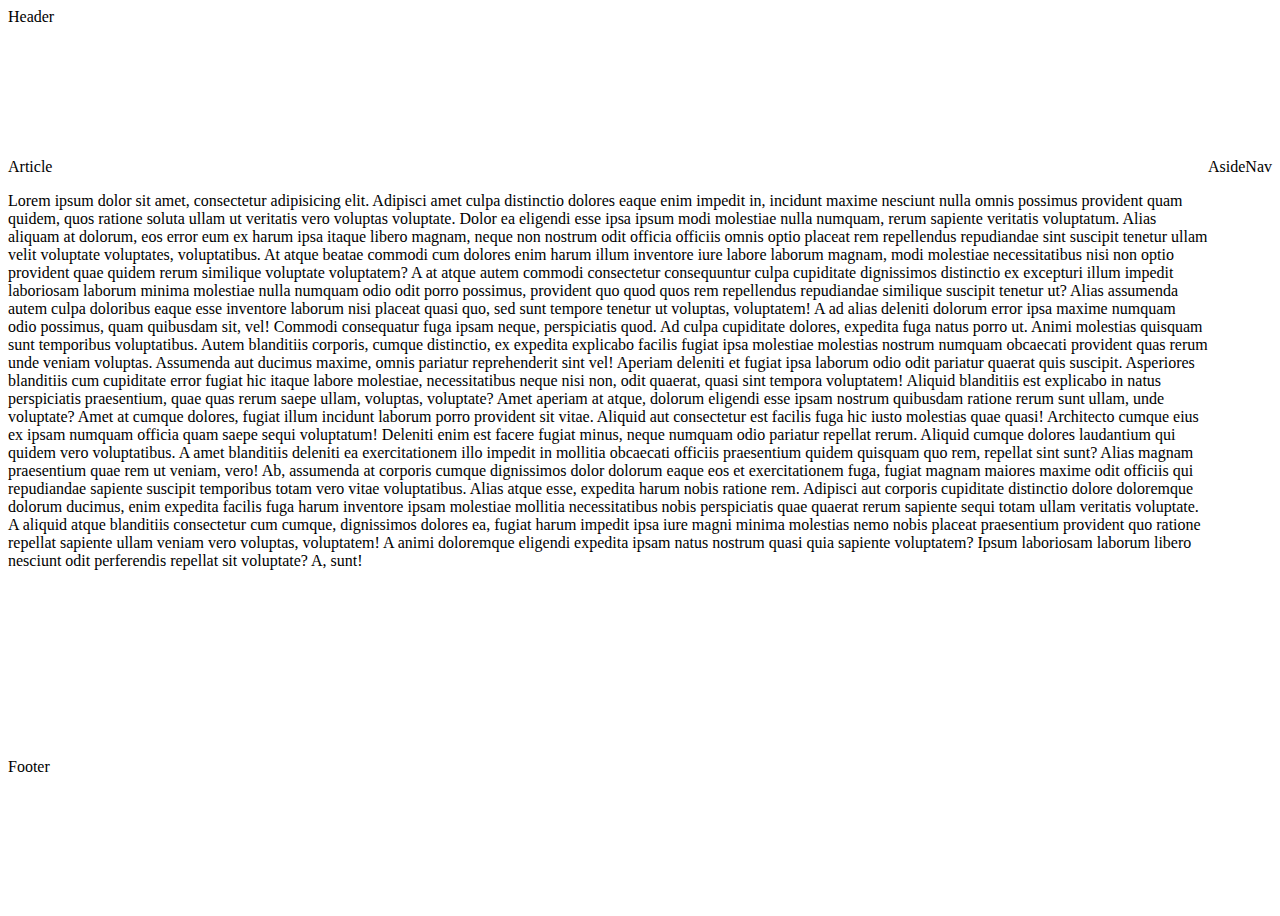
==== deel-2-flexbox-layout/opdracht-1/index.html @ 99dff8c2 "deel 2 opdracht 1 klaar" ====
<!DOCTYPE html>
<html lang="en">
<head>
    <meta charset="UTF-8">
    <link rel="stylesheet" href="../styles/global-styles.css">
    <link rel="stylesheet" href="styles/styles.css">
    <title>Flexbox-opdracht: layouts maken (1)</title>
</head>
<body>
<header>Header</header>
<main>
    <article>
        Article
        <p>Lorem ipsum dolor sit amet, consectetur adipisicing elit. Adipisci amet culpa distinctio dolores eaque enim impedit in, incidunt maxime nesciunt nulla omnis possimus provident quam quidem, quos ratione soluta ullam ut veritatis vero voluptas voluptate. Dolor ea eligendi esse ipsa ipsum modi molestiae nulla numquam, rerum sapiente veritatis voluptatum. Alias aliquam at dolorum, eos error eum ex harum ipsa itaque libero magnam, neque non nostrum odit officia officiis omnis optio placeat rem repellendus repudiandae sint suscipit tenetur ullam velit voluptate voluptates, voluptatibus. At atque beatae commodi cum dolores enim harum illum inventore iure labore laborum magnam, modi molestiae necessitatibus nisi non optio provident quae quidem rerum similique voluptate voluptatem? A at atque autem commodi consectetur consequuntur culpa cupiditate dignissimos distinctio ex excepturi illum impedit laboriosam laborum minima molestiae nulla numquam odio odit porro possimus, provident quo quod quos rem repellendus repudiandae similique suscipit tenetur ut? Alias assumenda autem culpa doloribus eaque esse inventore laborum nisi placeat quasi quo, sed sunt tempore tenetur ut voluptas, voluptatem! A ad alias deleniti dolorum error ipsa maxime numquam odio possimus, quam quibusdam sit, vel! Commodi consequatur fuga ipsam neque, perspiciatis quod. Ad culpa cupiditate dolores, expedita fuga natus porro ut. Animi molestias quisquam sunt temporibus voluptatibus. Autem blanditiis corporis, cumque distinctio, ex expedita explicabo facilis fugiat ipsa molestiae molestias nostrum numquam obcaecati provident quas rerum unde veniam voluptas. Assumenda aut ducimus maxime, omnis pariatur reprehenderit sint vel! Aperiam deleniti et fugiat ipsa laborum odio odit pariatur quaerat quis suscipit. Asperiores blanditiis cum cupiditate error fugiat hic itaque labore molestiae, necessitatibus neque nisi non, odit quaerat, quasi sint tempora voluptatem! Aliquid blanditiis est explicabo in natus perspiciatis praesentium, quae quas rerum saepe ullam, voluptas, voluptate? Amet aperiam at atque, dolorum eligendi esse ipsam nostrum quibusdam ratione rerum sunt ullam, unde voluptate? Amet at cumque dolores, fugiat illum incidunt laborum porro provident sit vitae. Aliquid aut consectetur est facilis fuga hic iusto molestias quae quasi! Architecto cumque eius ex ipsam numquam officia quam saepe sequi voluptatum! Deleniti enim est facere fugiat minus, neque numquam odio pariatur repellat rerum. Aliquid cumque dolores laudantium qui quidem vero voluptatibus. A amet blanditiis deleniti ea exercitationem illo impedit in mollitia obcaecati officiis praesentium quidem quisquam quo rem, repellat sint sunt? Alias magnam praesentium quae rem ut veniam, vero! Ab, assumenda at corporis cumque dignissimos dolor dolorum eaque eos et exercitationem fuga, fugiat magnam maiores maxime odit officiis qui repudiandae sapiente suscipit temporibus totam vero vitae voluptatibus. Alias atque esse, expedita harum nobis ratione rem. Adipisci aut corporis cupiditate distinctio dolore doloremque dolorum ducimus, enim expedita facilis fuga harum inventore ipsam molestiae mollitia necessitatibus nobis perspiciatis quae quaerat rerum sapiente sequi totam ullam veritatis voluptate. A aliquid atque blanditiis consectetur cum cumque, dignissimos dolores ea, fugiat harum impedit ipsa iure magni minima molestias nemo nobis placeat praesentium provident quo ratione repellat sapiente ullam veniam vero voluptas, voluptatem! A animi doloremque eligendi expedita ipsam natus nostrum quasi quia sapiente voluptatem? Ipsum laboriosam laborum libero nesciunt odit perferendis repellat sit voluptate? A, sunt!</p>
        <!--<p>ZET DEZE TEKST AAN EN UIT! consectetur adipisicing elit. Ab accusamus aliquid at blanditiis culpa dolor ea
            earum esse et excepturi ipsa nam qui, rem repellendus totam. A, aspernatur atque consequuntur cumque dolor
            expedita fugiat minima, necessitatibus nemo quaerat quas quia quis repellat sapiente sequi vel veritatis
            vitae! Hic illo ipsum iure repellendus sed voluptate?</p>
        <p>Lorem ipsum dolor sit amet, consectetur adipisicing elit. Ab accusamus aliquid at blanditiis culpa dolor ea
            earum esse et excepturi ipsa nam qui, rem repellendus totam. A, aspernatur atque consequuntur cumque dolor
            expedita fugiat minima, necessitatibus nemo quaerat quas quia quis repellat sapiente sequi vel veritatis
            vitae! Hic illo ipsum iure repellendus sed voluptate?</p>
        <p>Lorem ipsum dolor sit amet, consectetur adipisicing elit. Ab accusamus aliquid at blanditiis culpa dolor ea
            earum esse et excepturi ipsa nam qui, rem repellendus totam. A, aspernatur atque consequuntur cumque dolor
            expedita fugiat minima, necessitatibus nemo quaerat quas quia quis repellat sapiente sequi vel veritatis
            vitae! Hic illo ipsum iure repellendus sed voluptate?</p>
        <p>Lorem ipsum dolor sit amet, consectetur adipisicing elit. Ab accusamus aliquid at blanditiis culpa dolor ea
            earum esse et excepturi ipsa nam qui, rem repellendus totam. A, aspernatur atque consequuntur cumque dolor
            expedita fugiat minima, necessitatibus nemo quaerat quas quia quis repellat sapiente sequi vel veritatis
            vitae! Hic illo ipsum iure repellendus sed voluptate?</p>
        <p>Lorem ipsum dolor sit amet, consectetur adipisicing elit. Ab accusamus aliquid at blanditiis culpa dolor ea
            earum esse et excepturi ipsa nam qui, rem repellendus totam. A, aspernatur atque consequuntur cumque dolor
            expedita fugiat minima, necessitatibus nemo quaerat quas quia quis repellat sapiente sequi vel veritatis
            vitae! Hic illo ipsum iure repellendus sed voluptate?</p>
        <p>Lorem ipsum dolor sit amet, consectetur adipisicing elit. Ab accusamus aliquid at blanditiis culpa dolor ea
            earum esse et excepturi ipsa nam qui, rem repellendus totam. A, aspernatur atque consequuntur cumque dolor
            expedita fugiat minima, necessitatibus nemo quaerat quas quia quis repellat sapiente sequi vel veritatis
            vitae! Hic illo ipsum iure repellendus sed voluptate?</p>
        <p>Lorem ipsum dolor sit amet, consectetur adipisicing elit. Ab accusamus aliquid at blanditiis culpa dolor ea
            earum esse et excepturi ipsa nam qui, rem repellendus totam. A, aspernatur atque consequuntur cumque dolor
            expedita fugiat minima, necessitatibus nemo quaerat quas quia quis repellat sapiente sequi vel veritatis
            vitae! Hic illo ipsum iure repellendus sed voluptate?</p>
        <p>Lorem ipsum dolor sit amet, consectetur adipisicing elit. Ab accusamus aliquid at blanditiis culpa dolor ea
            earum esse et excepturi ipsa nam qui, rem repellendus totam. A, aspernatur atque consequuntur cumque dolor
            expedita fugiat minima, necessitatibus nemo quaerat quas quia quis repellat sapiente sequi vel veritatis
            vitae! Hic illo ipsum iure repellendus sed voluptate?</p>-->
    </article>
    <nav>Nav</nav>
    <aside>Aside</aside>
</main>
<footer>Footer</footer>
</body>
</html>
---- deel-2-flexbox-layout/opdracht-1/styles/styles.css ----
/*Schrijf hier jouw CSS*/

body {
    display: flex;
    flex-direction: column;
    min-height: 100vh;
}

main {
    display: flex;
    flex-direction: row;
}

header , footer {
    flex-basis: 150px;
    flex-grow: 0;
    flex-shrink: 0;
}

article , nav , aside {
    flex-basis: 100vw;
}

article {
    flex-basis: auto;
    flex-grow: 3;
    flex-shrink: 1;
}

main , nav , aside {
    flex-basis: auto;
    flex-grow: 1;
    flex-shrink: 0;
}

nav {
    order: 1;
}
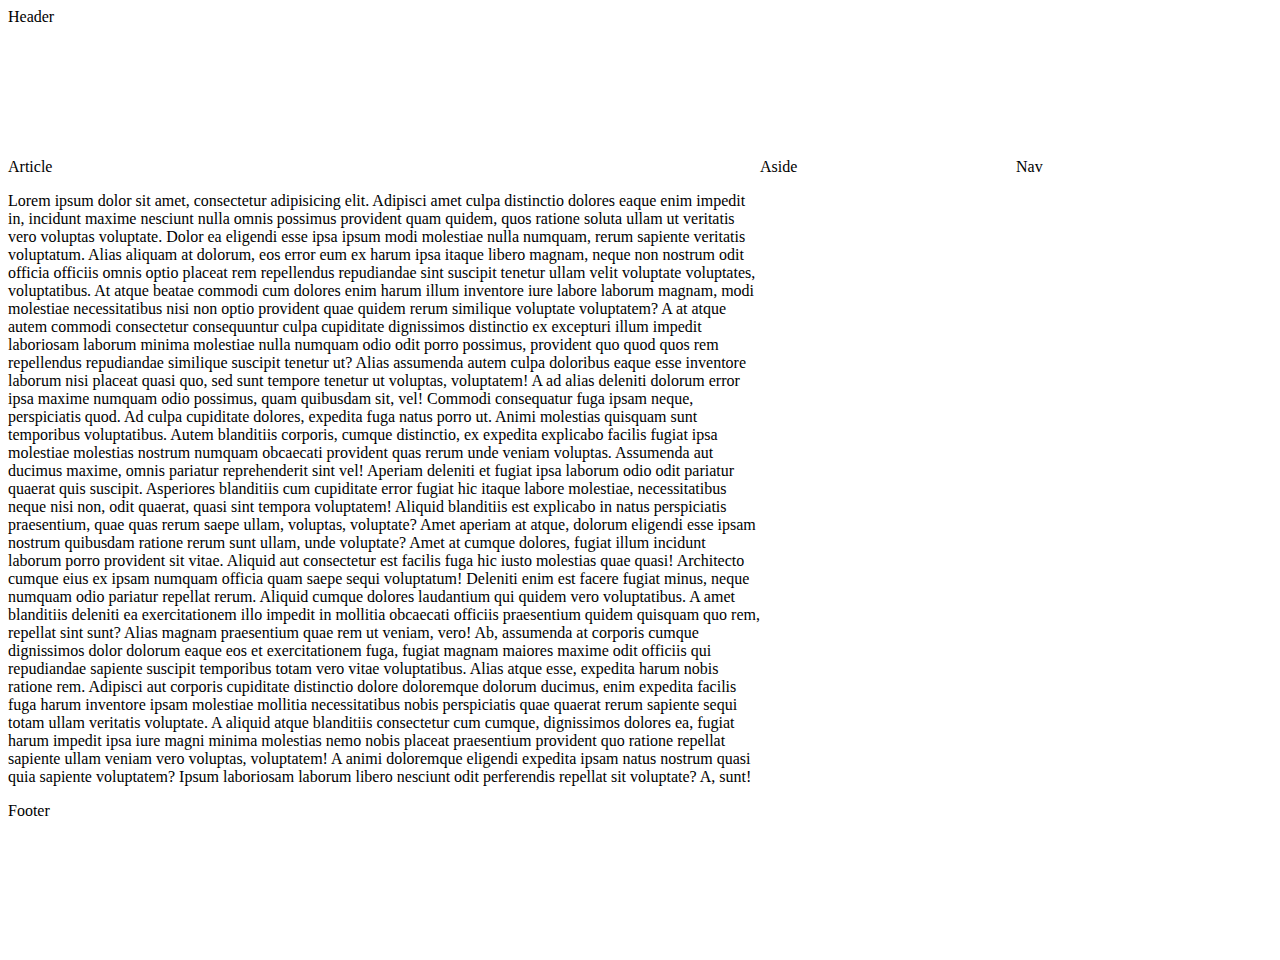
==== commit 51cd2407: "deel 2 opdracht 1 nu echt af" ====
--- a/deel-2-flexbox-layout/opdracht-1/index.html
+++ b/deel-2-flexbox-layout/opdracht-1/index.html
@@ -11,7 +11,42 @@
 <main>
     <article>
         Article
-        <p>Lorem ipsum dolor sit amet, consectetur adipisicing elit. Adipisci amet culpa distinctio dolores eaque enim impedit in, incidunt maxime nesciunt nulla omnis possimus provident quam quidem, quos ratione soluta ullam ut veritatis vero voluptas voluptate. Dolor ea eligendi esse ipsa ipsum modi molestiae nulla numquam, rerum sapiente veritatis voluptatum. Alias aliquam at dolorum, eos error eum ex harum ipsa itaque libero magnam, neque non nostrum odit officia officiis omnis optio placeat rem repellendus repudiandae sint suscipit tenetur ullam velit voluptate voluptates, voluptatibus. At atque beatae commodi cum dolores enim harum illum inventore iure labore laborum magnam, modi molestiae necessitatibus nisi non optio provident quae quidem rerum similique voluptate voluptatem? A at atque autem commodi consectetur consequuntur culpa cupiditate dignissimos distinctio ex excepturi illum impedit laboriosam laborum minima molestiae nulla numquam odio odit porro possimus, provident quo quod quos rem repellendus repudiandae similique suscipit tenetur ut? Alias assumenda autem culpa doloribus eaque esse inventore laborum nisi placeat quasi quo, sed sunt tempore tenetur ut voluptas, voluptatem! A ad alias deleniti dolorum error ipsa maxime numquam odio possimus, quam quibusdam sit, vel! Commodi consequatur fuga ipsam neque, perspiciatis quod. Ad culpa cupiditate dolores, expedita fuga natus porro ut. Animi molestias quisquam sunt temporibus voluptatibus. Autem blanditiis corporis, cumque distinctio, ex expedita explicabo facilis fugiat ipsa molestiae molestias nostrum numquam obcaecati provident quas rerum unde veniam voluptas. Assumenda aut ducimus maxime, omnis pariatur reprehenderit sint vel! Aperiam deleniti et fugiat ipsa laborum odio odit pariatur quaerat quis suscipit. Asperiores blanditiis cum cupiditate error fugiat hic itaque labore molestiae, necessitatibus neque nisi non, odit quaerat, quasi sint tempora voluptatem! Aliquid blanditiis est explicabo in natus perspiciatis praesentium, quae quas rerum saepe ullam, voluptas, voluptate? Amet aperiam at atque, dolorum eligendi esse ipsam nostrum quibusdam ratione rerum sunt ullam, unde voluptate? Amet at cumque dolores, fugiat illum incidunt laborum porro provident sit vitae. Aliquid aut consectetur est facilis fuga hic iusto molestias quae quasi! Architecto cumque eius ex ipsam numquam officia quam saepe sequi voluptatum! Deleniti enim est facere fugiat minus, neque numquam odio pariatur repellat rerum. Aliquid cumque dolores laudantium qui quidem vero voluptatibus. A amet blanditiis deleniti ea exercitationem illo impedit in mollitia obcaecati officiis praesentium quidem quisquam quo rem, repellat sint sunt? Alias magnam praesentium quae rem ut veniam, vero! Ab, assumenda at corporis cumque dignissimos dolor dolorum eaque eos et exercitationem fuga, fugiat magnam maiores maxime odit officiis qui repudiandae sapiente suscipit temporibus totam vero vitae voluptatibus. Alias atque esse, expedita harum nobis ratione rem. Adipisci aut corporis cupiditate distinctio dolore doloremque dolorum ducimus, enim expedita facilis fuga harum inventore ipsam molestiae mollitia necessitatibus nobis perspiciatis quae quaerat rerum sapiente sequi totam ullam veritatis voluptate. A aliquid atque blanditiis consectetur cum cumque, dignissimos dolores ea, fugiat harum impedit ipsa iure magni minima molestias nemo nobis placeat praesentium provident quo ratione repellat sapiente ullam veniam vero voluptas, voluptatem! A animi doloremque eligendi expedita ipsam natus nostrum quasi quia sapiente voluptatem? Ipsum laboriosam laborum libero nesciunt odit perferendis repellat sit voluptate? A, sunt!</p>
+        <p>Lorem ipsum dolor sit amet, consectetur adipisicing elit. Adipisci amet culpa distinctio dolores eaque enim
+            impedit in, incidunt maxime nesciunt nulla omnis possimus provident quam quidem, quos ratione soluta ullam
+            ut veritatis vero voluptas voluptate. Dolor ea eligendi esse ipsa ipsum modi molestiae nulla numquam, rerum
+            sapiente veritatis voluptatum. Alias aliquam at dolorum, eos error eum ex harum ipsa itaque libero magnam,
+            neque non nostrum odit officia officiis omnis optio placeat rem repellendus repudiandae sint suscipit
+            tenetur ullam velit voluptate voluptates, voluptatibus. At atque beatae commodi cum dolores enim harum illum
+            inventore iure labore laborum magnam, modi molestiae necessitatibus nisi non optio provident quae quidem
+            rerum similique voluptate voluptatem? A at atque autem commodi consectetur consequuntur culpa cupiditate
+            dignissimos distinctio ex excepturi illum impedit laboriosam laborum minima molestiae nulla numquam odio
+            odit porro possimus, provident quo quod quos rem repellendus repudiandae similique suscipit tenetur ut?
+            Alias assumenda autem culpa doloribus eaque esse inventore laborum nisi placeat quasi quo, sed sunt tempore
+            tenetur ut voluptas, voluptatem! A ad alias deleniti dolorum error ipsa maxime numquam odio possimus, quam
+            quibusdam sit, vel! Commodi consequatur fuga ipsam neque, perspiciatis quod. Ad culpa cupiditate dolores,
+            expedita fuga natus porro ut. Animi molestias quisquam sunt temporibus voluptatibus. Autem blanditiis
+            corporis, cumque distinctio, ex expedita explicabo facilis fugiat ipsa molestiae molestias nostrum numquam
+            obcaecati provident quas rerum unde veniam voluptas. Assumenda aut ducimus maxime, omnis pariatur
+            reprehenderit sint vel! Aperiam deleniti et fugiat ipsa laborum odio odit pariatur quaerat quis suscipit.
+            Asperiores blanditiis cum cupiditate error fugiat hic itaque labore molestiae, necessitatibus neque nisi
+            non, odit quaerat, quasi sint tempora voluptatem! Aliquid blanditiis est explicabo in natus perspiciatis
+            praesentium, quae quas rerum saepe ullam, voluptas, voluptate? Amet aperiam at atque, dolorum eligendi esse
+            ipsam nostrum quibusdam ratione rerum sunt ullam, unde voluptate? Amet at cumque dolores, fugiat illum
+            incidunt laborum porro provident sit vitae. Aliquid aut consectetur est facilis fuga hic iusto molestias
+            quae quasi! Architecto cumque eius ex ipsam numquam officia quam saepe sequi voluptatum! Deleniti enim est
+            facere fugiat minus, neque numquam odio pariatur repellat rerum. Aliquid cumque dolores laudantium qui
+            quidem vero voluptatibus. A amet blanditiis deleniti ea exercitationem illo impedit in mollitia obcaecati
+            officiis praesentium quidem quisquam quo rem, repellat sint sunt? Alias magnam praesentium quae rem ut
+            veniam, vero! Ab, assumenda at corporis cumque dignissimos dolor dolorum eaque eos et exercitationem fuga,
+            fugiat magnam maiores maxime odit officiis qui repudiandae sapiente suscipit temporibus totam vero vitae
+            voluptatibus. Alias atque esse, expedita harum nobis ratione rem. Adipisci aut corporis cupiditate
+            distinctio dolore doloremque dolorum ducimus, enim expedita facilis fuga harum inventore ipsam molestiae
+            mollitia necessitatibus nobis perspiciatis quae quaerat rerum sapiente sequi totam ullam veritatis
+            voluptate. A aliquid atque blanditiis consectetur cum cumque, dignissimos dolores ea, fugiat harum impedit
+            ipsa iure magni minima molestias nemo nobis placeat praesentium provident quo ratione repellat sapiente
+            ullam veniam vero voluptas, voluptatem! A animi doloremque eligendi expedita ipsam natus nostrum quasi quia
+            sapiente voluptatem? Ipsum laboriosam laborum libero nesciunt odit perferendis repellat sit voluptate? A,
+            sunt!</p>
         <!--<p>ZET DEZE TEKST AAN EN UIT! consectetur adipisicing elit. Ab accusamus aliquid at blanditiis culpa dolor ea
             earum esse et excepturi ipsa nam qui, rem repellendus totam. A, aspernatur atque consequuntur cumque dolor
             expedita fugiat minima, necessitatibus nemo quaerat quas quia quis repellat sapiente sequi vel veritatis
--- a/deel-2-flexbox-layout/opdracht-1/styles/styles.css
+++ b/deel-2-flexbox-layout/opdracht-1/styles/styles.css
@@ -9,6 +9,8 @@
 main {
     display: flex;
     flex-direction: row;
+    flex-grow: 1;
+    flex-shrink: 0;
 }
 
 header , footer {
@@ -17,23 +19,22 @@
     flex-shrink: 0;
 }
 
-article , nav , aside {
-    flex-basis: 100vw;
-}
-
 article {
-    flex-basis: auto;
+    flex-basis: 60vw;
     flex-grow: 3;
     flex-shrink: 1;
 }
 
-main , nav , aside {
-    flex-basis: auto;
+nav {
+    flex-basis: 20vw;
+    flex-grow: 1;
+    flex-shrink: 0;
+    order: 1;
+}
+
+aside {
+    flex-basis: 20vw;
     flex-grow: 1;
     flex-shrink: 0;
 }
 
-nav {
-    order: 1;
-}
-
